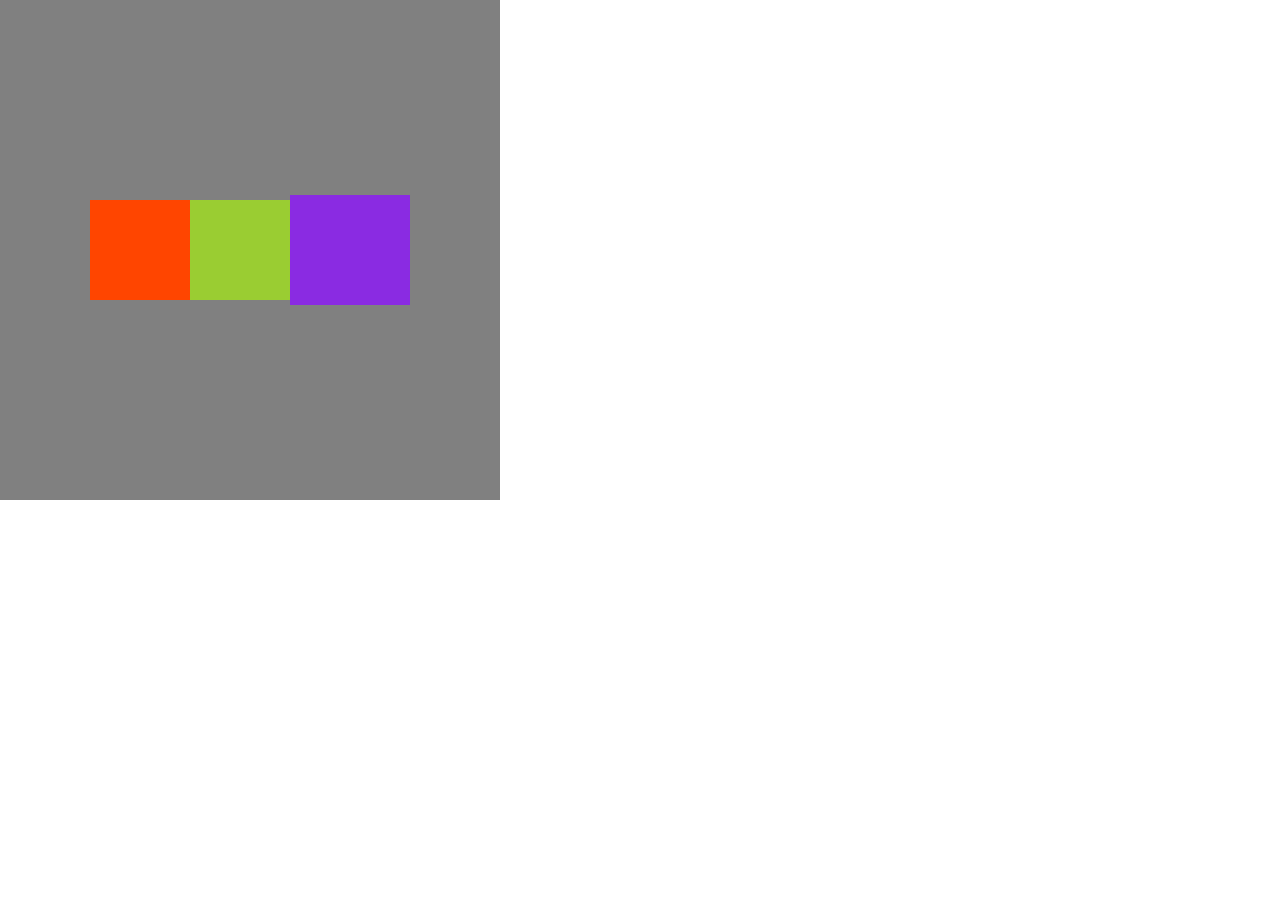
==== box.html @ 311c65f0 "alldone" ====
<!DOCTYPE html>
<html>
<head>
    <meta charset='utf-8'>
    <meta http-equiv='X-UA-Compatible' content='IE=edge'>
    <title>Document</title>
    <meta name='viewport' content='width=device-width, initial-scale=1'>
    <link rel="stylesheet" href="style.css">
</head>
<body>
    <div id="box">
        <div id="box1"></div>
        <div id="box2"></div>
        <div id="box3"></div>
    </div>
</body>
</html>
---- style.css ----
*{
    margin: 0;
    padding: 0;
    box-sizing: border-box;
}

#a {
    width: 20%;
    height: 40%;
    margin: 20px 30px 40px 40px;
    padding: 20px;
    background-color: red;
}

#main {
    width: 100%;
    height: 100%;
    background-image: url(https://images.unsplash.com/photo-1697811613067-cc152527f5f0?auto=format&fit=crop&q=60&w=500&ixlib=rb-4.0.3&ixid=M3wxMjA3fDB8MHx0b3BpYy1mZWVkfDE3fDZzTVZqVExTa2VRfHxlbnwwfHx8fHw%3D);
    background-size: cover;
    background-position: center;
}

#box {
    display: flex;
    justify-content: center;
    align-items: center;
    width: 500px;
    height: 500px;
    background-color: grey;
}

#box1 {
    width: 100px;
    height: 100px;
    background-color: orangered
}

#box2 {
    width: 100px;
    height: 100px;
    background-color: yellowgreen;
}

#box3 {
    width: 120px;
    height: 110px;
    background-color: blueviolet;
}
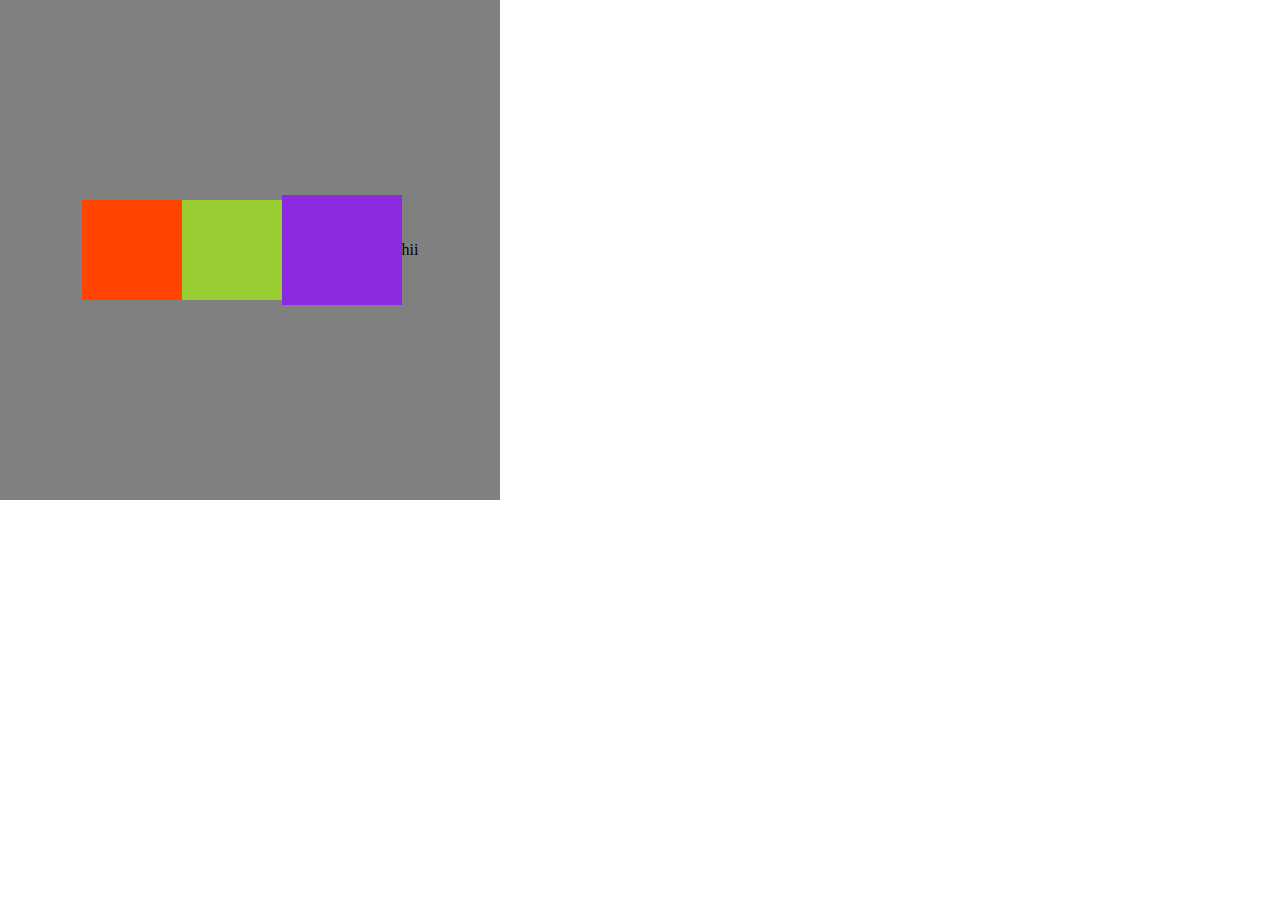
==== commit ee0d2ddf: "hi" ====
--- a/box.html
+++ b/box.html
@@ -12,6 +12,7 @@
         <div id="box1"></div>
         <div id="box2"></div>
         <div id="box3"></div>
+        <div id="box4">hii</div>
     </div>
 </body>
 </html>